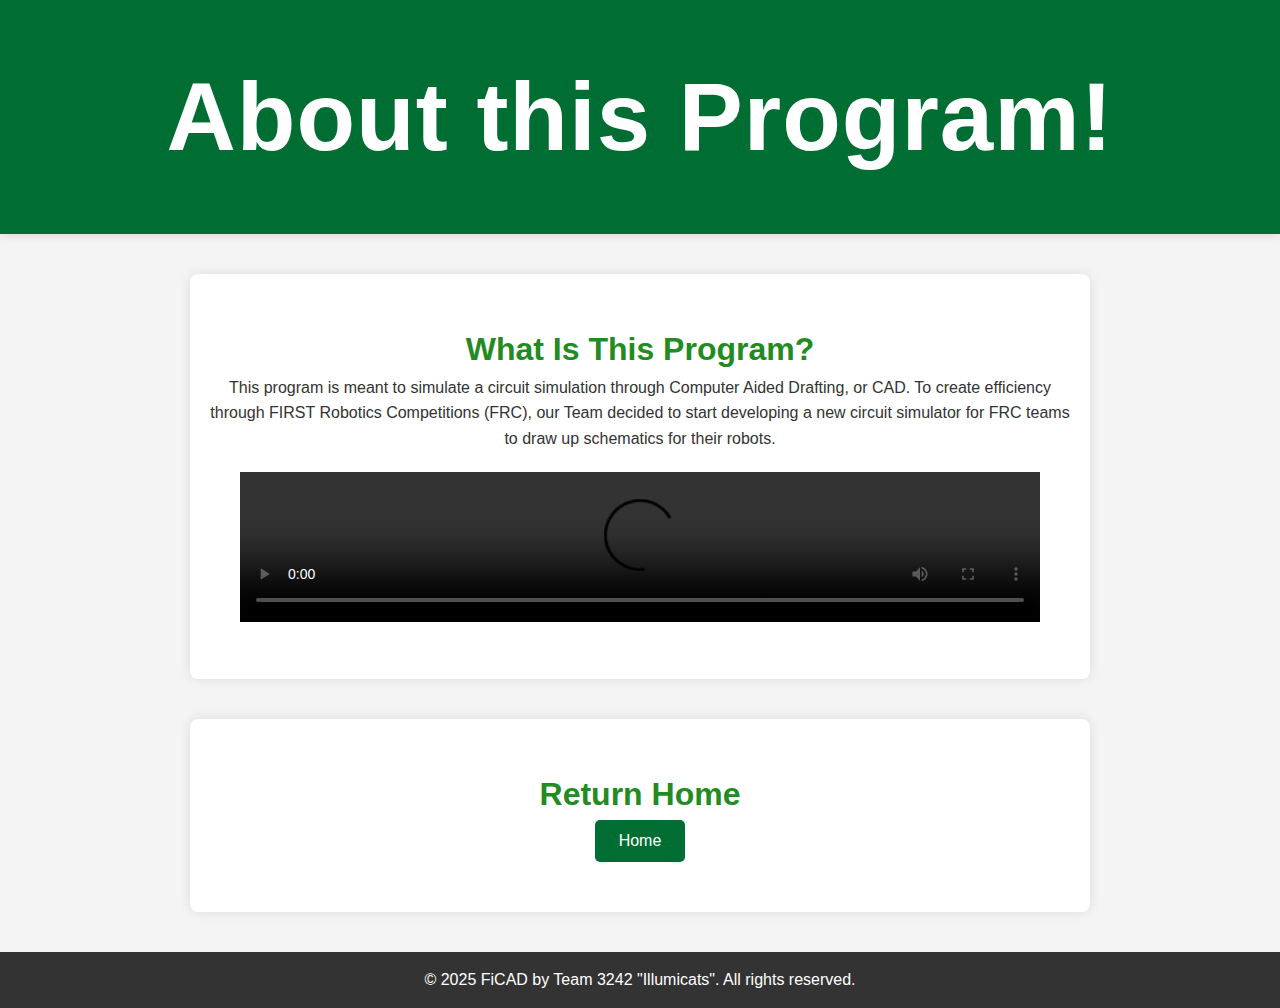
==== assets/About.html @ b97fe84d "Create About.html" ====
<!DOCTYPE html>
<html lang="en">
<head>
    <meta charset="UTF-8">
    <meta name="viewport" content="width=device-width, initial-scale=1.0">
    <title>About this Program!</title>
    <style>
        * {
            margin: 0;
            padding: 0;
            box-sizing: border-box;
            font-family: 'Segoe UI', Tahoma, Geneva, Verdana, sans-serif;
        }
        body {
            background: #f4f4f4;
            color: #333;
            font-size: 1rem;
            line-height: 1.6;
        }
        header {
            background: #006E33;
            color: white;
            text-align: center;
            padding: 40px 20px;
            font-size: 2rem;
            box-shadow: 0 2px 10px rgba(0, 0, 0, 0.1);
        }
        header h1 {
            font-size: 3em;
            font-weight: 700;
            letter-spacing: 1px;
        }
        nav {
            display: flex;
            justify-content: space-between;
            align-items: center;
            background: #228B22;
            padding: 16px;
            position: sticky;
            top: 0;
            width: 100%;
            z-index: 1000;
            box-shadow: 0 2px 5px rgba(0, 0, 0, 0.1);
        }
        nav a {
            color: white;
            margin: 10px;
            text-decoration: none;
            font-weight: bold;
            font-size: 1em;
            transition: color 0.3s ease;
        }
        nav a:hover {
            color: #FFD700;
        }
        section {
            padding: 50px 20px;
            text-align: center;
            max-width: 900px;
            margin: 40px auto;
            background: white;
            box-shadow: 0px 0px 12px rgba(0,0,0,0.1);
            border-radius: 8px;
        }
        section:hover {
            transform: translateY(-5px);
        }
        h2 {
            color: #228B22;
            font-size: 2em;
            font-weight: 700;
        }
        .cta-button {
            background: #006E33;
            color: white;
            padding: 12px 24px;
            font-size: 1em;
            border: none;
            border-radius: 5px;
            cursor: pointer;
            transition: background-color 0.3s, transform 0.3s ease;
        }
        .cta-button:hover {
            background: #FFD700;
            transform: scale(1.05);
            color: #333;
        }
        footer {
            background: #333;
            color: white;
            text-align: center;
            padding: 15px;
            position: relative;
            margin-top: 40px;
        }
        video {
            width: 100%;
            max-width: 800px;
            margin-top: 20px;
        }
    </style>
</head>
<body>
    <header>
        <h1>About this Program!</h1>
    </header>
    <section id="home">
        <h2>What Is This Program?</h2>
        <p>This program is meant to simulate a circuit simulation through Computer Aided Drafting, or CAD. To create efficiency through FIRST Robotics Competitions (FRC),
            our Team decided to start developing a new circuit simulator for FRC teams to draw up schematics for their robots. 
        </p>
        <!-- Video section -->
        <video controls>
            <source src="your-video-file.mp4" type="video/mp4">
            Your browser does not support the video tag.
        </video>
        
    </section>
    <section id="about">
        <h2>Return Home</h2>
        <button class="cta-button" onclick="window.location.href='index.html'">Home</button>
        
    </section>
    <footer>
        <p>&copy; 2025 FiCAD by Team 3242 "Illumicats". All rights reserved.</p>
    </footer>
</body>
</html>
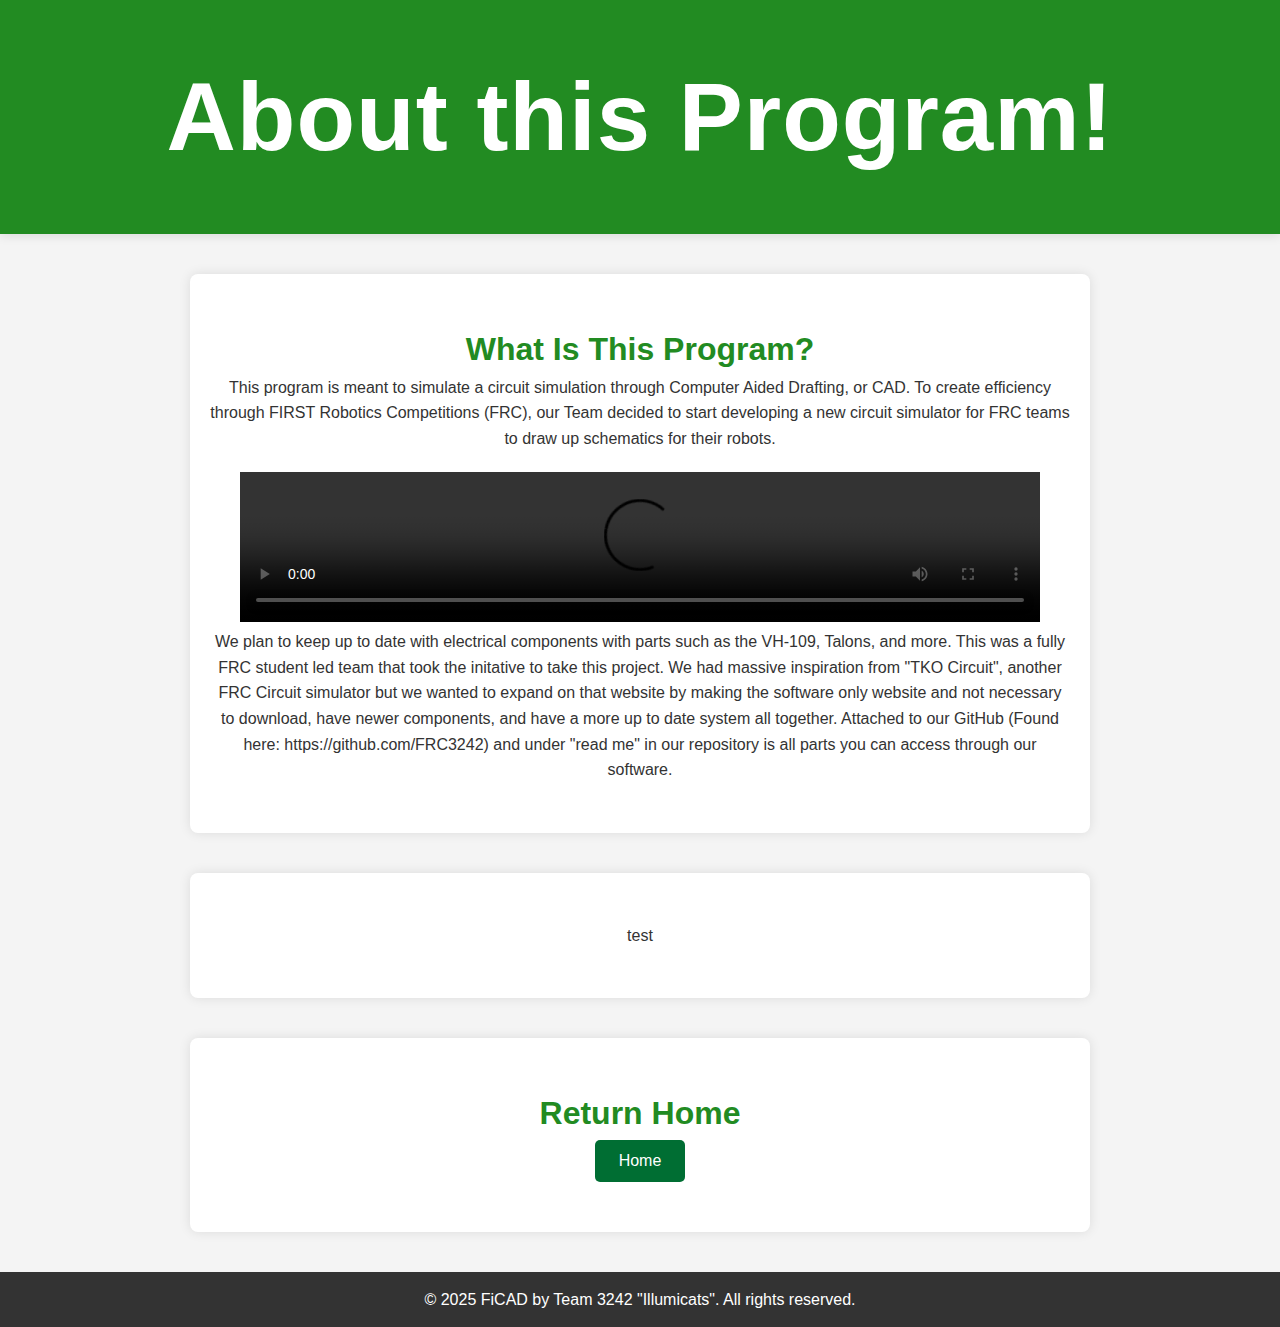
==== commit 2b6795a0: "UI change 03/25/2025" ====
--- a/assets/About.html
+++ b/assets/About.html
@@ -18,7 +18,7 @@
             line-height: 1.6;
         }
         header {
-            background: #006E33;
+            background: #228B22;
             color: white;
             text-align: center;
             padding: 40px 20px;
@@ -104,7 +104,7 @@
     <header>
         <h1>About this Program!</h1>
     </header>
-    <section id="home">
+    <section id="about">
         <h2>What Is This Program?</h2>
         <p>This program is meant to simulate a circuit simulation through Computer Aided Drafting, or CAD. To create efficiency through FIRST Robotics Competitions (FRC),
             our Team decided to start developing a new circuit simulator for FRC teams to draw up schematics for their robots. 
@@ -114,9 +114,13 @@
             <source src="your-video-file.mp4" type="video/mp4">
             Your browser does not support the video tag.
         </video>
-        
+        <p>We plan to keep up to date with electrical components with parts such as the VH-109, Talons, and more. This was a fully FRC student led team that took the initative to take this project. We had massive inspiration from "TKO Circuit", another FRC Circuit simulator but we wanted to expand on that website by making the software only website and not necessary to download, have newer components, and have a more up to date system all together. Attached to our GitHub (Found here: https://github.com/FRC3242) and under "read me" in our repository is all parts you can access through our software.    
+        </p>
     </section>
     <section id="about">
+        <p> test </p>
+    </section>
+    <section id="home">
         <h2>Return Home</h2>
         <button class="cta-button" onclick="window.location.href='index.html'">Home</button>
         
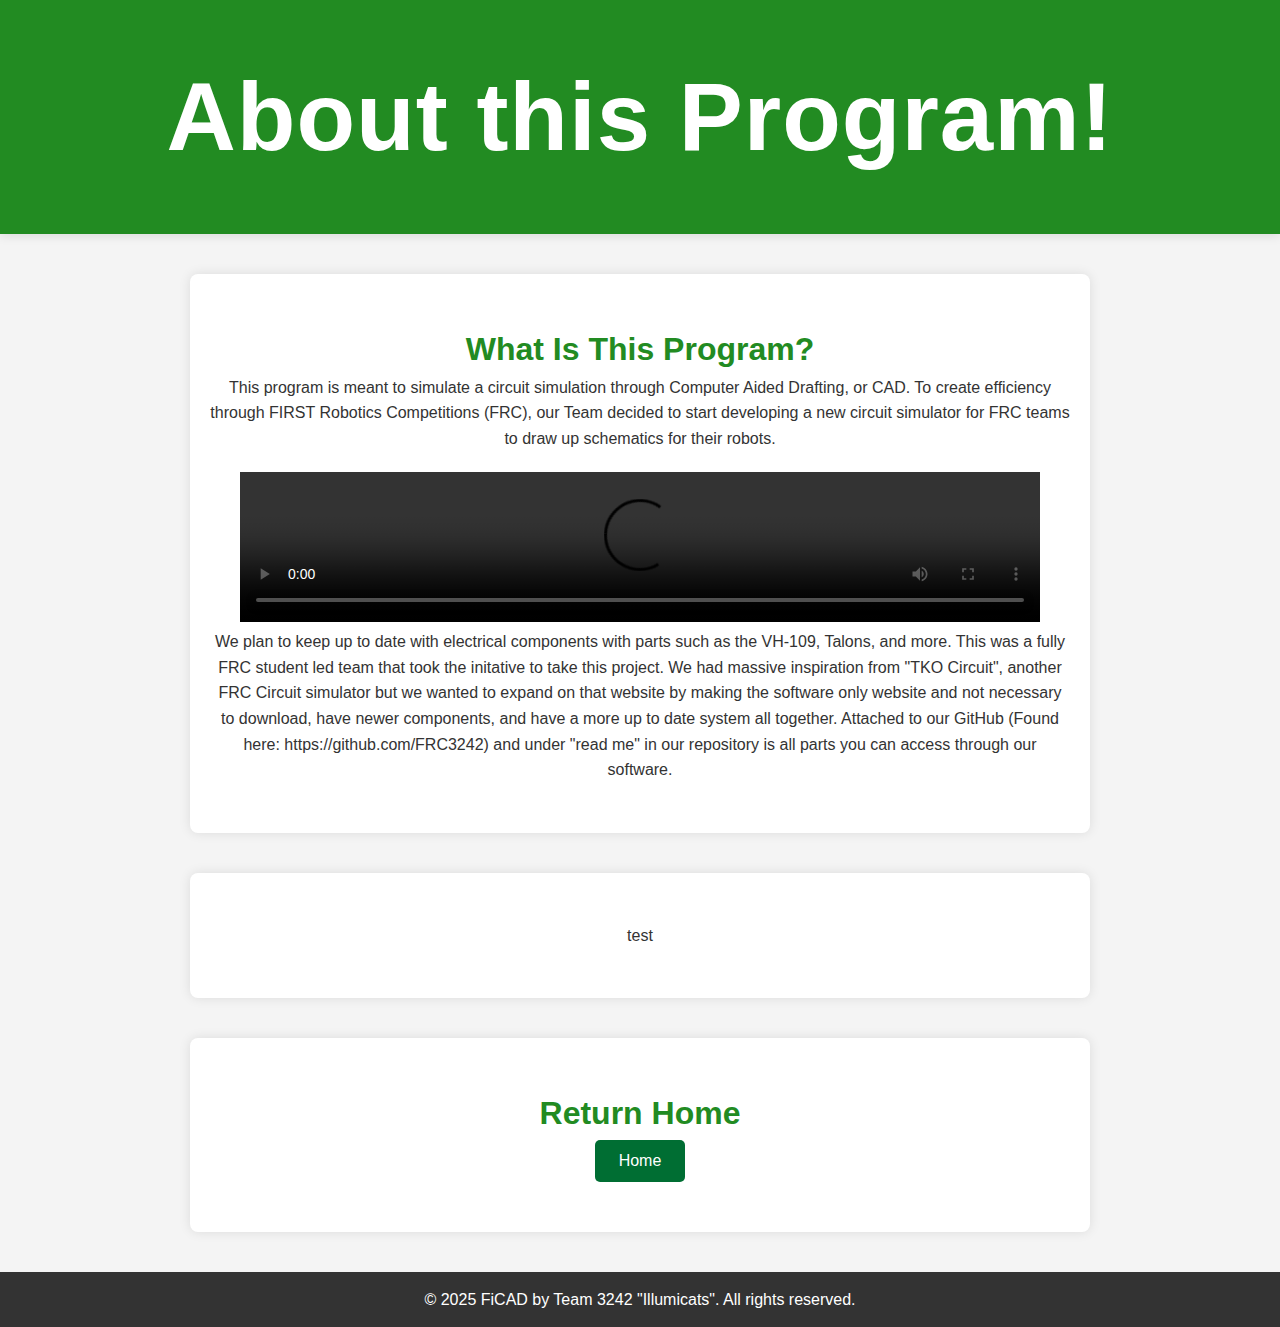
==== commit 4afe00cb: "About UI change" ====
--- a/assets/About.html
+++ b/assets/About.html
@@ -130,3 +130,5 @@
     </footer>
 </body>
 </html>
+
+<!-- GITHUB WORK FOR ONCE YOU STUPID SOFTWARE -->
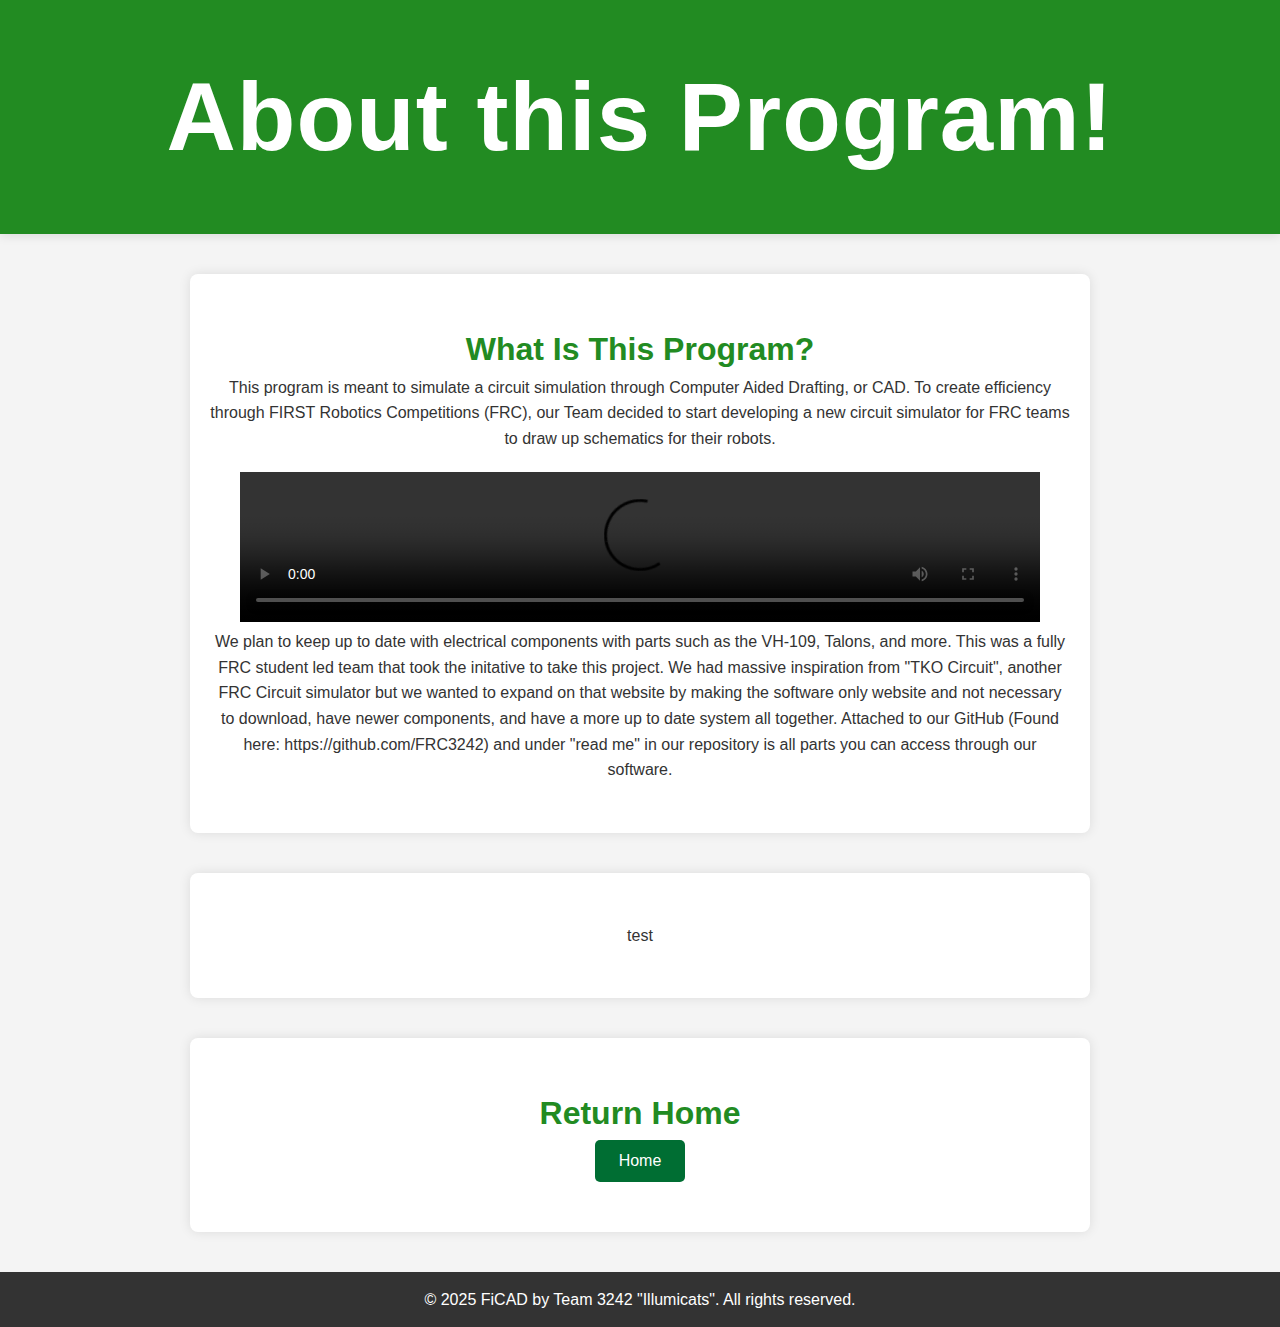
==== commit 95a78309: "indents" ====
--- a/assets/About.html
+++ b/assets/About.html
@@ -1,134 +1,134 @@
 <!DOCTYPE html>
 <html lang="en">
-<head>
-    <meta charset="UTF-8">
-    <meta name="viewport" content="width=device-width, initial-scale=1.0">
-    <title>About this Program!</title>
-    <style>
-        * {
-            margin: 0;
-            padding: 0;
-            box-sizing: border-box;
-            font-family: 'Segoe UI', Tahoma, Geneva, Verdana, sans-serif;
-        }
-        body {
-            background: #f4f4f4;
-            color: #333;
-            font-size: 1rem;
-            line-height: 1.6;
-        }
-        header {
-            background: #228B22;
-            color: white;
-            text-align: center;
-            padding: 40px 20px;
-            font-size: 2rem;
-            box-shadow: 0 2px 10px rgba(0, 0, 0, 0.1);
-        }
-        header h1 {
-            font-size: 3em;
-            font-weight: 700;
-            letter-spacing: 1px;
-        }
-        nav {
-            display: flex;
-            justify-content: space-between;
-            align-items: center;
-            background: #228B22;
-            padding: 16px;
-            position: sticky;
-            top: 0;
-            width: 100%;
-            z-index: 1000;
-            box-shadow: 0 2px 5px rgba(0, 0, 0, 0.1);
-        }
-        nav a {
-            color: white;
-            margin: 10px;
-            text-decoration: none;
-            font-weight: bold;
-            font-size: 1em;
-            transition: color 0.3s ease;
-        }
-        nav a:hover {
-            color: #FFD700;
-        }
-        section {
-            padding: 50px 20px;
-            text-align: center;
-            max-width: 900px;
-            margin: 40px auto;
-            background: white;
-            box-shadow: 0px 0px 12px rgba(0,0,0,0.1);
-            border-radius: 8px;
-        }
-        section:hover {
-            transform: translateY(-5px);
-        }
-        h2 {
-            color: #228B22;
-            font-size: 2em;
-            font-weight: 700;
-        }
-        .cta-button {
-            background: #006E33;
-            color: white;
-            padding: 12px 24px;
-            font-size: 1em;
-            border: none;
-            border-radius: 5px;
-            cursor: pointer;
-            transition: background-color 0.3s, transform 0.3s ease;
-        }
-        .cta-button:hover {
-            background: #FFD700;
-            transform: scale(1.05);
-            color: #333;
-        }
-        footer {
-            background: #333;
-            color: white;
-            text-align: center;
-            padding: 15px;
-            position: relative;
-            margin-top: 40px;
-        }
-        video {
-            width: 100%;
-            max-width: 800px;
-            margin-top: 20px;
-        }
-    </style>
-</head>
-<body>
-    <header>
-        <h1>About this Program!</h1>
-    </header>
-    <section id="about">
-        <h2>What Is This Program?</h2>
-        <p>This program is meant to simulate a circuit simulation through Computer Aided Drafting, or CAD. To create efficiency through FIRST Robotics Competitions (FRC),
-            our Team decided to start developing a new circuit simulator for FRC teams to draw up schematics for their robots. 
-        </p>
-        <!-- Video section -->
-        <video controls>
-            <source src="your-video-file.mp4" type="video/mp4">
-            Your browser does not support the video tag.
-        </video>
-        <p>We plan to keep up to date with electrical components with parts such as the VH-109, Talons, and more. This was a fully FRC student led team that took the initative to take this project. We had massive inspiration from "TKO Circuit", another FRC Circuit simulator but we wanted to expand on that website by making the software only website and not necessary to download, have newer components, and have a more up to date system all together. Attached to our GitHub (Found here: https://github.com/FRC3242) and under "read me" in our repository is all parts you can access through our software.    
-        </p>
-    </section>
-    <section id="about">
-        <p> test </p>
-    </section>
-    <section id="home">
-        <h2>Return Home</h2>
-        <button class="cta-button" onclick="window.location.href='index.html'">Home</button>
-        
-    </section>
-    <footer>
-        <p>&copy; 2025 FiCAD by Team 3242 "Illumicats". All rights reserved.</p>
-    </footer>
-</body>
+    <head>
+        <meta charset="UTF-8">
+        <meta name="viewport" content="width=device-width, initial-scale=1.0">
+        <title>About this Program!</title>
+        <style>
+            * {
+                margin: 0;
+                padding: 0;
+                box-sizing: border-box;
+                font-family: 'Segoe UI', Tahoma, Geneva, Verdana, sans-serif;
+            }
+            body {
+                background: #f4f4f4;
+                color: #333;
+                font-size: 1rem;
+                line-height: 1.6;
+            }
+            header {
+                background: #228B22;
+                color: white;
+                text-align: center;
+                padding: 40px 20px;
+                font-size: 2rem;
+                box-shadow: 0 2px 10px rgba(0, 0, 0, 0.1);
+            }
+            header h1 {
+                font-size: 3em;
+                font-weight: 700;
+                letter-spacing: 1px;
+            }
+            nav {
+                display: flex;
+                justify-content: space-between;
+                align-items: center;
+                background: #228B22;
+                padding: 16px;
+                position: sticky;
+                top: 0;
+                width: 100%;
+                z-index: 1000;
+                box-shadow: 0 2px 5px rgba(0, 0, 0, 0.1);
+            }
+            nav a {
+                color: white;
+                margin: 10px;
+                text-decoration: none;
+                font-weight: bold;
+                font-size: 1em;
+                transition: color 0.3s ease;
+            }
+            nav a:hover {
+                color: #FFD700;
+            }
+            section {
+                padding: 50px 20px;
+                text-align: center;
+                max-width: 900px;
+                margin: 40px auto;
+                background: white;
+                box-shadow: 0px 0px 12px rgba(0,0,0,0.1);
+                border-radius: 8px;
+            }
+            section:hover {
+                transform: translateY(-5px);
+            }
+            h2 {
+                color: #228B22;
+                font-size: 2em;
+                font-weight: 700;
+            }
+            .cta-button {
+                background: #006E33;
+                color: white;
+                padding: 12px 24px;
+                font-size: 1em;
+                border: none;
+                border-radius: 5px;
+                cursor: pointer;
+                transition: background-color 0.3s, transform 0.3s ease;
+            }
+            .cta-button:hover {
+                background: #FFD700;
+                transform: scale(1.05);
+                color: #333;
+            }
+            footer {
+                background: #333;
+                color: white;
+                text-align: center;
+                padding: 15px;
+                position: relative;
+                margin-top: 40px;
+            }
+            video {
+                width: 100%;
+                max-width: 800px;
+                margin-top: 20px;
+            }
+        </style>
+    </head>
+    <body>
+        <header>
+            <h1>About this Program!</h1>
+        </header>
+        <section id="about">
+            <h2>What Is This Program?</h2>
+            <p>This program is meant to simulate a circuit simulation through Computer Aided Drafting, or CAD. To create efficiency through FIRST Robotics Competitions (FRC),
+                our Team decided to start developing a new circuit simulator for FRC teams to draw up schematics for their robots. 
+            </p>
+            <!-- Video section -->
+            <video controls>
+                <source src="your-video-file.mp4" type="video/mp4">
+                Your browser does not support the video tag.
+            </video>
+            <p>We plan to keep up to date with electrical components with parts such as the VH-109, Talons, and more. This was a fully FRC student led team that took the initative to take this project. We had massive inspiration from "TKO Circuit", another FRC Circuit simulator but we wanted to expand on that website by making the software only website and not necessary to download, have newer components, and have a more up to date system all together. Attached to our GitHub (Found here: https://github.com/FRC3242) and under "read me" in our repository is all parts you can access through our software.    
+            </p>
+        </section>
+        <section id="about">
+            <p> test </p>
+        </section>
+        <section id="home">
+            <h2>Return Home</h2>
+            <button class="cta-button" onclick="window.location.href='index.html'">Home</button>
+            
+        </section>
+        <footer>
+            <p>&copy; 2025 FiCAD by Team 3242 "Illumicats". All rights reserved.</p>
+        </footer>
+    </body>
 </html>
 
 <!-- GITHUB WORK FOR ONCE YOU STUPID SOFTWARE -->
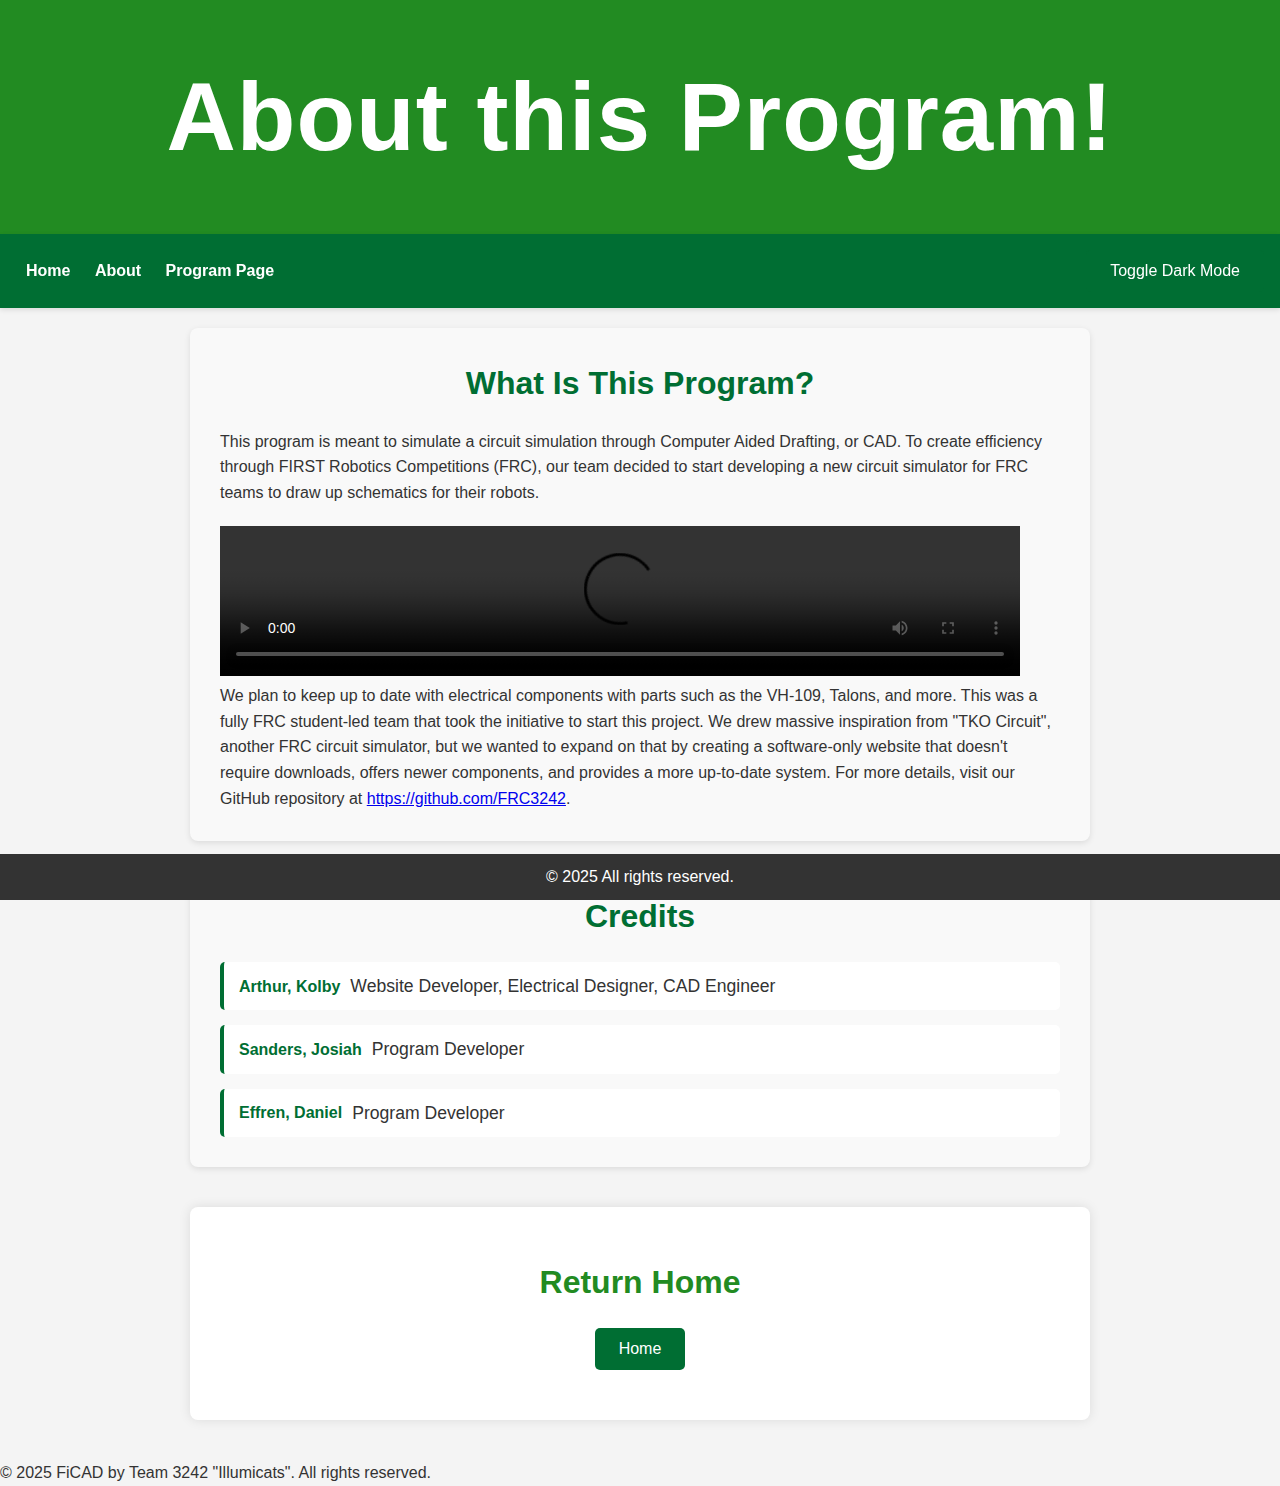
==== commit d43f702f: "Josiah Wnats uI or sum idk" ====
--- a/assets/About.html
+++ b/assets/About.html
@@ -1,134 +1,233 @@
 <!DOCTYPE html>
 <html lang="en">
-    <head>
-        <meta charset="UTF-8">
-        <meta name="viewport" content="width=device-width, initial-scale=1.0">
-        <title>About this Program!</title>
-        <style>
-            * {
-                margin: 0;
-                padding: 0;
-                box-sizing: border-box;
-                font-family: 'Segoe UI', Tahoma, Geneva, Verdana, sans-serif;
-            }
-            body {
-                background: #f4f4f4;
-                color: #333;
-                font-size: 1rem;
-                line-height: 1.6;
-            }
-            header {
-                background: #228B22;
-                color: white;
-                text-align: center;
-                padding: 40px 20px;
-                font-size: 2rem;
-                box-shadow: 0 2px 10px rgba(0, 0, 0, 0.1);
-            }
-            header h1 {
-                font-size: 3em;
-                font-weight: 700;
-                letter-spacing: 1px;
-            }
-            nav {
-                display: flex;
-                justify-content: space-between;
-                align-items: center;
-                background: #228B22;
-                padding: 16px;
-                position: sticky;
-                top: 0;
-                width: 100%;
-                z-index: 1000;
-                box-shadow: 0 2px 5px rgba(0, 0, 0, 0.1);
-            }
-            nav a {
-                color: white;
-                margin: 10px;
-                text-decoration: none;
-                font-weight: bold;
-                font-size: 1em;
-                transition: color 0.3s ease;
-            }
-            nav a:hover {
-                color: #FFD700;
-            }
-            section {
-                padding: 50px 20px;
-                text-align: center;
-                max-width: 900px;
-                margin: 40px auto;
-                background: white;
-                box-shadow: 0px 0px 12px rgba(0,0,0,0.1);
-                border-radius: 8px;
-            }
-            section:hover {
-                transform: translateY(-5px);
-            }
-            h2 {
-                color: #228B22;
-                font-size: 2em;
-                font-weight: 700;
-            }
-            .cta-button {
-                background: #006E33;
-                color: white;
-                padding: 12px 24px;
-                font-size: 1em;
-                border: none;
-                border-radius: 5px;
-                cursor: pointer;
-                transition: background-color 0.3s, transform 0.3s ease;
-            }
-            .cta-button:hover {
-                background: #FFD700;
-                transform: scale(1.05);
-                color: #333;
-            }
-            footer {
-                background: #333;
-                color: white;
-                text-align: center;
-                padding: 15px;
-                position: relative;
-                margin-top: 40px;
-            }
-            video {
-                width: 100%;
-                max-width: 800px;
-                margin-top: 20px;
-            }
-        </style>
-    </head>
-    <body>
-        <header>
-            <h1>About this Program!</h1>
-        </header>
-        <section id="about">
-            <h2>What Is This Program?</h2>
-            <p>This program is meant to simulate a circuit simulation through Computer Aided Drafting, or CAD. To create efficiency through FIRST Robotics Competitions (FRC),
-                our Team decided to start developing a new circuit simulator for FRC teams to draw up schematics for their robots. 
-            </p>
-            <!-- Video section -->
-            <video controls>
-                <source src="your-video-file.mp4" type="video/mp4">
-                Your browser does not support the video tag.
-            </video>
-            <p>We plan to keep up to date with electrical components with parts such as the VH-109, Talons, and more. This was a fully FRC student led team that took the initative to take this project. We had massive inspiration from "TKO Circuit", another FRC Circuit simulator but we wanted to expand on that website by making the software only website and not necessary to download, have newer components, and have a more up to date system all together. Attached to our GitHub (Found here: https://github.com/FRC3242) and under "read me" in our repository is all parts you can access through our software.    
-            </p>
-        </section>
-        <section id="about">
-            <p> test </p>
-        </section>
-        <section id="home">
-            <h2>Return Home</h2>
-            <button class="cta-button" onclick="window.location.href='index.html'">Home</button>
-            
-        </section>
-        <footer>
-            <p>&copy; 2025 FiCAD by Team 3242 "Illumicats". All rights reserved.</p>
-        </footer>
-    </body>
+<head>
+  <meta charset="UTF-8">
+  <meta name="viewport" content="width=device-width, initial-scale=1.0">
+  <title>About this Program!</title>
+  <style>
+    /* Global Styles & Reset */
+
+    
+    * {
+      margin: 0;
+      padding: 0;
+      box-sizing: border-box;
+      font-family: 'Segoe UI', Tahoma, Geneva, Verdana, sans-serif;
+    }
+    html {
+      scroll-behavior: smooth;
+    }
+    body {
+      background: #f4f4f4;
+      color: #333;
+      font-size: 1rem;
+      line-height: 1.6;
+      transition: background 0.3s, color 0.3s;
+    }
+    /* Dark Mode Styles */
+    .dark-mode {
+      background: #222;
+      color: #000;
+    }
+    /* Header */
+    header {
+      background: #228B22;
+      color: white;
+      text-align: center;
+      padding: 40px 20px;
+      font-size: 2rem;
+      box-shadow: 0 2px 10px rgba(0,0,0,0.1);
+    }
+    header h1 {
+      font-size: 3em;
+      font-weight: 700;
+      letter-spacing: 1px;
+    }
+    /* Navigation */
+    nav {
+      display: flex;
+      justify-content: space-between;
+      align-items: center;
+      background: #006E33;
+      padding: 16px;
+      position: sticky;
+      top: 0;
+      width: 100%;
+      z-index: 1000;
+      box-shadow: 0 2px 5px rgba(0,0,0,0.1);
+    }
+    nav a {
+      color: white;
+      margin: 10px;
+      text-decoration: none;
+      font-weight: bold;
+      font-size: 1em;
+      transition: color 0.3s ease;
+    }
+    nav a:hover {
+      color: #FFD700;
+    }
+    .cta-button {
+      background: #006E33;
+      color: white;
+      padding: 12px 24px;
+      font-size: 1em;
+      border: none;
+      border-radius: 5px;
+      cursor: pointer;
+      transition: background-color 0.3s, transform 0.3s ease;
+    }
+    .cta-button:hover {
+      background: #FFD700;
+      transform: scale(1.05);
+      color: #333;
+    }
+    /* About Content Section */
+    #about {
+      padding: 30px;
+      background: #f9f9f9;
+      max-width: 900px;
+      margin: 20px auto;
+      border-radius: 8px;
+      box-shadow: 0 2px 6px rgba(0, 0, 0, 0.1);
+    }
+    #about h2 {
+      text-align: center;
+      color: #006E33;
+      font-size: 2em;
+      margin-bottom: 20px;
+    }
+    /* Credits Section */
+    .credits {
+      display: flex;
+      flex-direction: column;
+      gap: 15px;
+    }
+    .credit {
+      display: flex;
+      align-items: center;
+      padding: 10px 15px;
+      background: #fff;
+      border-radius: 5px;
+      border-left: 4px solid #006E33;
+      transition: transform 0.3s;
+    }
+    .credit:hover {
+      transform: scale(1.02);
+    }
+    .rank {
+      font-weight: bold;
+      color: #006E33;
+      margin-right: 10px;
+    }
+    .name {
+      font-size: 1.1em;
+      color: #333;
+    }
+    /* Home Section */
+    #home {
+      padding: 50px 20px;
+      text-align: center;
+      max-width: 900px;
+      margin: 40px auto;
+      background: white;
+      box-shadow: 0px 0px 12px rgba(0,0,0,0.1);
+      border-radius: 8px;
+    }
+    #home h2 {
+      color: #228B22;
+      font-size: 2em;
+      font-weight: 700;
+      margin-bottom: 20px;
+    }
+    /* Video */
+    video {
+      width: 100%;
+      max-width: 800px;
+      margin-top: 20px;
+    }
+    .footer {
+    background-color: #333;
+    color: white;
+    text-align: center;
+    padding: 10px;
+    position: fixed;
+    bottom: 0;
+    width: 100%;
+}
+  </style>
+</head>
+<body>
+  <header>
+    <h1>About this Program!</h1>
+  </header>
+  <nav>
+    <div class="menu">
+      <a href="index.html">Home</a>
+      <a href="about.html">About</a>
+      <a href="ProgramPage.html">Program Page</a>
+    </div>
+    <button class="cta-button" onclick="toggleDarkMode()">Toggle Dark Mode</button>
+  </nav>
+  <section id="about">
+    <h2>What Is This Program?</h2>
+    <p>
+      This program is meant to simulate a circuit simulation through Computer Aided Drafting, or CAD.
+      To create efficiency through FIRST Robotics Competitions (FRC), our team decided to start developing a new circuit simulator for FRC teams to draw up schematics for their robots.
+    </p>
+    <!-- Video section -->
+    <video controls>
+      <source src="your-video-file.mp4" type="video/mp4">
+      Your browser does not support the video tag.
+    </video>
+    <p>
+      We plan to keep up to date with electrical components with parts such as the VH-109, Talons, and more. This was a fully FRC student-led team that took the initiative to start this project. We drew massive inspiration from "TKO Circuit", another FRC circuit simulator, but we wanted to expand on that by creating a software-only website that doesn't require downloads, offers newer components, and provides a more up-to-date system. For more details, visit our GitHub repository at <a href="https://github.com/FRC3242" target="_blank">https://github.com/FRC3242</a>.
+    </p>
+  </section>
+  <section id="about">
+    <h2>Credits</h2>
+    <div class="credits">
+      <div class="credit">
+        <span class="rank">Arthur, Kolby</span>
+        <span class="name">Website Developer, Electrical Designer, CAD Engineer</span>
+      </div>
+      <div class="credit">
+        <span class="rank">Sanders, Josiah</span>
+        <span class="name">Program Developer</span>
+      </div>
+      <div class="credit">
+        <span class="rank">Effren, Daniel</span>
+        <span class="name">Program Developer</span>
+      </div>
+    </div>
+  </section>
+  <section id="home">
+    <h2>Return Home</h2>
+    <button class="cta-button" onclick="window.location.href='index.html'">Home</button>
+  </section>
+  <footer>
+    <p>&copy; 2025 FiCAD by Team 3242 "Illumicats". All rights reserved.</p>
+  </footer>
+  <script>
+    function toggleDarkMode() {
+      document.body.classList.toggle('dark-mode');
+      if (document.body.classList.contains('dark-mode')) {
+        localStorage.setItem('darkMode', 'enabled');
+      } else {
+        localStorage.setItem('darkMode', 'disabled');
+      }
+    }
+    function loadDarkModePreference() {
+      const darkMode = localStorage.getItem('darkMode');
+      if (darkMode === 'enabled') {
+        document.body.classList.add('dark-mode');
+      }
+    }
+    window.onload = loadDarkModePreference;
+  </script>
+<footer class="footer">
+  <p>&copy; 2025 All rights reserved.</p>
+</footer>
+  
+</body>
 </html>
-
-<!-- GITHUB WORK FOR ONCE YOU STUPID SOFTWARE -->
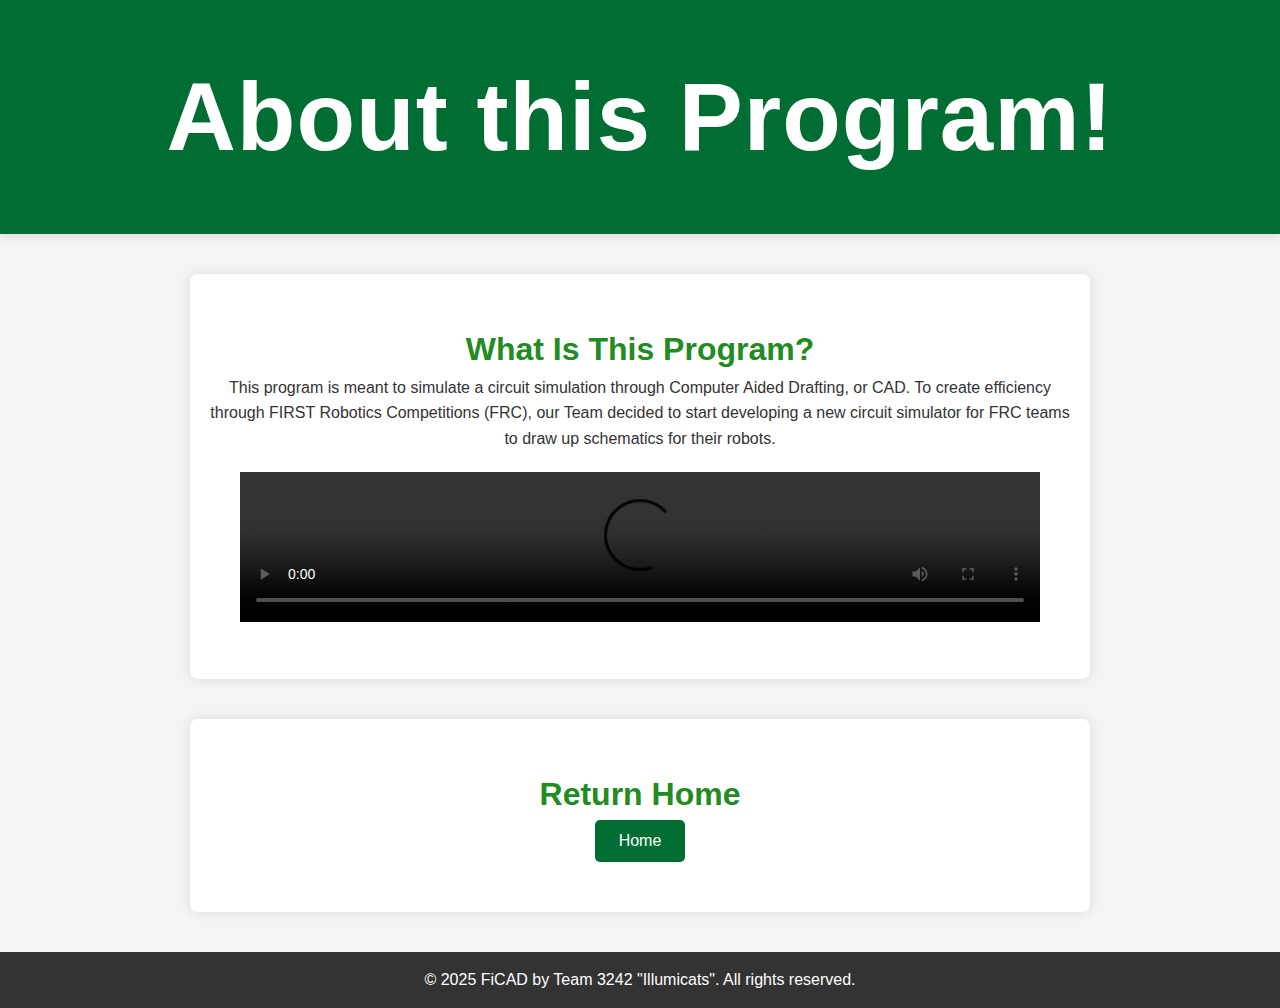
==== commit a5dab017: "Josiah wants" ====
--- a/assets/About.html
+++ b/assets/About.html
@@ -1,233 +1,128 @@
 <!DOCTYPE html>
 <html lang="en">
 <head>
-  <meta charset="UTF-8">
-  <meta name="viewport" content="width=device-width, initial-scale=1.0">
-  <title>About this Program!</title>
-  <style>
-    /* Global Styles & Reset */
-
-    
-    * {
-      margin: 0;
-      padding: 0;
-      box-sizing: border-box;
-      font-family: 'Segoe UI', Tahoma, Geneva, Verdana, sans-serif;
-    }
-    html {
-      scroll-behavior: smooth;
-    }
-    body {
-      background: #f4f4f4;
-      color: #333;
-      font-size: 1rem;
-      line-height: 1.6;
-      transition: background 0.3s, color 0.3s;
-    }
-    /* Dark Mode Styles */
-    .dark-mode {
-      background: #222;
-      color: #000;
-    }
-    /* Header */
-    header {
-      background: #228B22;
-      color: white;
-      text-align: center;
-      padding: 40px 20px;
-      font-size: 2rem;
-      box-shadow: 0 2px 10px rgba(0,0,0,0.1);
-    }
-    header h1 {
-      font-size: 3em;
-      font-weight: 700;
-      letter-spacing: 1px;
-    }
-    /* Navigation */
-    nav {
-      display: flex;
-      justify-content: space-between;
-      align-items: center;
-      background: #006E33;
-      padding: 16px;
-      position: sticky;
-      top: 0;
-      width: 100%;
-      z-index: 1000;
-      box-shadow: 0 2px 5px rgba(0,0,0,0.1);
-    }
-    nav a {
-      color: white;
-      margin: 10px;
-      text-decoration: none;
-      font-weight: bold;
-      font-size: 1em;
-      transition: color 0.3s ease;
-    }
-    nav a:hover {
-      color: #FFD700;
-    }
-    .cta-button {
-      background: #006E33;
-      color: white;
-      padding: 12px 24px;
-      font-size: 1em;
-      border: none;
-      border-radius: 5px;
-      cursor: pointer;
-      transition: background-color 0.3s, transform 0.3s ease;
-    }
-    .cta-button:hover {
-      background: #FFD700;
-      transform: scale(1.05);
-      color: #333;
-    }
-    /* About Content Section */
-    #about {
-      padding: 30px;
-      background: #f9f9f9;
-      max-width: 900px;
-      margin: 20px auto;
-      border-radius: 8px;
-      box-shadow: 0 2px 6px rgba(0, 0, 0, 0.1);
-    }
-    #about h2 {
-      text-align: center;
-      color: #006E33;
-      font-size: 2em;
-      margin-bottom: 20px;
-    }
-    /* Credits Section */
-    .credits {
-      display: flex;
-      flex-direction: column;
-      gap: 15px;
-    }
-    .credit {
-      display: flex;
-      align-items: center;
-      padding: 10px 15px;
-      background: #fff;
-      border-radius: 5px;
-      border-left: 4px solid #006E33;
-      transition: transform 0.3s;
-    }
-    .credit:hover {
-      transform: scale(1.02);
-    }
-    .rank {
-      font-weight: bold;
-      color: #006E33;
-      margin-right: 10px;
-    }
-    .name {
-      font-size: 1.1em;
-      color: #333;
-    }
-    /* Home Section */
-    #home {
-      padding: 50px 20px;
-      text-align: center;
-      max-width: 900px;
-      margin: 40px auto;
-      background: white;
-      box-shadow: 0px 0px 12px rgba(0,0,0,0.1);
-      border-radius: 8px;
-    }
-    #home h2 {
-      color: #228B22;
-      font-size: 2em;
-      font-weight: 700;
-      margin-bottom: 20px;
-    }
-    /* Video */
-    video {
-      width: 100%;
-      max-width: 800px;
-      margin-top: 20px;
-    }
-    .footer {
-    background-color: #333;
-    color: white;
-    text-align: center;
-    padding: 10px;
-    position: fixed;
-    bottom: 0;
-    width: 100%;
-}
-  </style>
+    <meta charset="UTF-8">
+    <meta name="viewport" content="width=device-width, initial-scale=1.0">
+    <title>About this Program!</title>
+    <style>
+        * {
+            margin: 0;
+            padding: 0;
+            box-sizing: border-box;
+            font-family: 'Segoe UI', Tahoma, Geneva, Verdana, sans-serif;
+        }
+        body {
+            background: #f4f4f4;
+            color: #333;
+            font-size: 1rem;
+            line-height: 1.6;
+        }
+        header {
+            background: #006E33;
+            color: white;
+            text-align: center;
+            padding: 40px 20px;
+            font-size: 2rem;
+            box-shadow: 0 2px 10px rgba(0, 0, 0, 0.1);
+        }
+        header h1 {
+            font-size: 3em;
+            font-weight: 700;
+            letter-spacing: 1px;
+        }
+        nav {
+            display: flex;
+            justify-content: space-between;
+            align-items: center;
+            background: #228B22;
+            padding: 16px;
+            position: sticky;
+            top: 0;
+            width: 100%;
+            z-index: 1000;
+            box-shadow: 0 2px 5px rgba(0, 0, 0, 0.1);
+        }
+        nav a {
+            color: white;
+            margin: 10px;
+            text-decoration: none;
+            font-weight: bold;
+            font-size: 1em;
+            transition: color 0.3s ease;
+        }
+        nav a:hover {
+            color: #FFD700;
+        }
+        section {
+            padding: 50px 20px;
+            text-align: center;
+            max-width: 900px;
+            margin: 40px auto;
+            background: white;
+            box-shadow: 0px 0px 12px rgba(0,0,0,0.1);
+            border-radius: 8px;
+        }
+        section:hover {
+            transform: translateY(-5px);
+        }
+        h2 {
+            color: #228B22;
+            font-size: 2em;
+            font-weight: 700;
+        }
+        .cta-button {
+            background: #006E33;
+            color: white;
+            padding: 12px 24px;
+            font-size: 1em;
+            border: none;
+            border-radius: 5px;
+            cursor: pointer;
+            transition: background-color 0.3s, transform 0.3s ease;
+        }
+        .cta-button:hover {
+            background: #FFD700;
+            transform: scale(1.05);
+            color: #333;
+        }
+        footer {
+            background: #333;
+            color: white;
+            text-align: center;
+            padding: 15px;
+            position: relative;
+            margin-top: 40px;
+        }
+        video {
+            width: 100%;
+            max-width: 800px;
+            margin-top: 20px;
+        }
+    </style>
 </head>
 <body>
-  <header>
-    <h1>About this Program!</h1>
-  </header>
-  <nav>
-    <div class="menu">
-      <a href="index.html">Home</a>
-      <a href="about.html">About</a>
-      <a href="ProgramPage.html">Program Page</a>
-    </div>
-    <button class="cta-button" onclick="toggleDarkMode()">Toggle Dark Mode</button>
-  </nav>
-  <section id="about">
-    <h2>What Is This Program?</h2>
-    <p>
-      This program is meant to simulate a circuit simulation through Computer Aided Drafting, or CAD.
-      To create efficiency through FIRST Robotics Competitions (FRC), our team decided to start developing a new circuit simulator for FRC teams to draw up schematics for their robots.
-    </p>
-    <!-- Video section -->
-    <video controls>
-      <source src="your-video-file.mp4" type="video/mp4">
-      Your browser does not support the video tag.
-    </video>
-    <p>
-      We plan to keep up to date with electrical components with parts such as the VH-109, Talons, and more. This was a fully FRC student-led team that took the initiative to start this project. We drew massive inspiration from "TKO Circuit", another FRC circuit simulator, but we wanted to expand on that by creating a software-only website that doesn't require downloads, offers newer components, and provides a more up-to-date system. For more details, visit our GitHub repository at <a href="https://github.com/FRC3242" target="_blank">https://github.com/FRC3242</a>.
-    </p>
-  </section>
-  <section id="about">
-    <h2>Credits</h2>
-    <div class="credits">
-      <div class="credit">
-        <span class="rank">Arthur, Kolby</span>
-        <span class="name">Website Developer, Electrical Designer, CAD Engineer</span>
-      </div>
-      <div class="credit">
-        <span class="rank">Sanders, Josiah</span>
-        <span class="name">Program Developer</span>
-      </div>
-      <div class="credit">
-        <span class="rank">Effren, Daniel</span>
-        <span class="name">Program Developer</span>
-      </div>
-    </div>
-  </section>
-  <section id="home">
-    <h2>Return Home</h2>
-    <button class="cta-button" onclick="window.location.href='index.html'">Home</button>
-  </section>
-  <footer>
-    <p>&copy; 2025 FiCAD by Team 3242 "Illumicats". All rights reserved.</p>
-  </footer>
-  <script>
-    function toggleDarkMode() {
-      document.body.classList.toggle('dark-mode');
-      if (document.body.classList.contains('dark-mode')) {
-        localStorage.setItem('darkMode', 'enabled');
-      } else {
-        localStorage.setItem('darkMode', 'disabled');
-      }
-    }
-    function loadDarkModePreference() {
-      const darkMode = localStorage.getItem('darkMode');
-      if (darkMode === 'enabled') {
-        document.body.classList.add('dark-mode');
-      }
-    }
-    window.onload = loadDarkModePreference;
-  </script>
-<footer class="footer">
-  <p>&copy; 2025 All rights reserved.</p>
-</footer>
-  
+    <header>
+        <h1>About this Program!</h1>
+    </header>
+    <section id="home">
+        <h2>What Is This Program?</h2>
+        <p>This program is meant to simulate a circuit simulation through Computer Aided Drafting, or CAD. To create efficiency through FIRST Robotics Competitions (FRC),
+            our Team decided to start developing a new circuit simulator for FRC teams to draw up schematics for their robots. 
+        </p>
+        <!-- Video section -->
+        <video controls>
+            <source src="your-video-file.mp4" type="video/mp4">
+            Your browser does not support the video tag.
+        </video>
+        
+    </section>
+    <section id="about">
+        <h2>Return Home</h2>
+        <button class="cta-button" onclick="window.location.href='index.html'">Home</button>
+        
+    </section>
+    <footer>
+        <p>&copy; 2025 FiCAD by Team 3242 "Illumicats". All rights reserved.</p>
+    </footer>
 </body>
 </html>
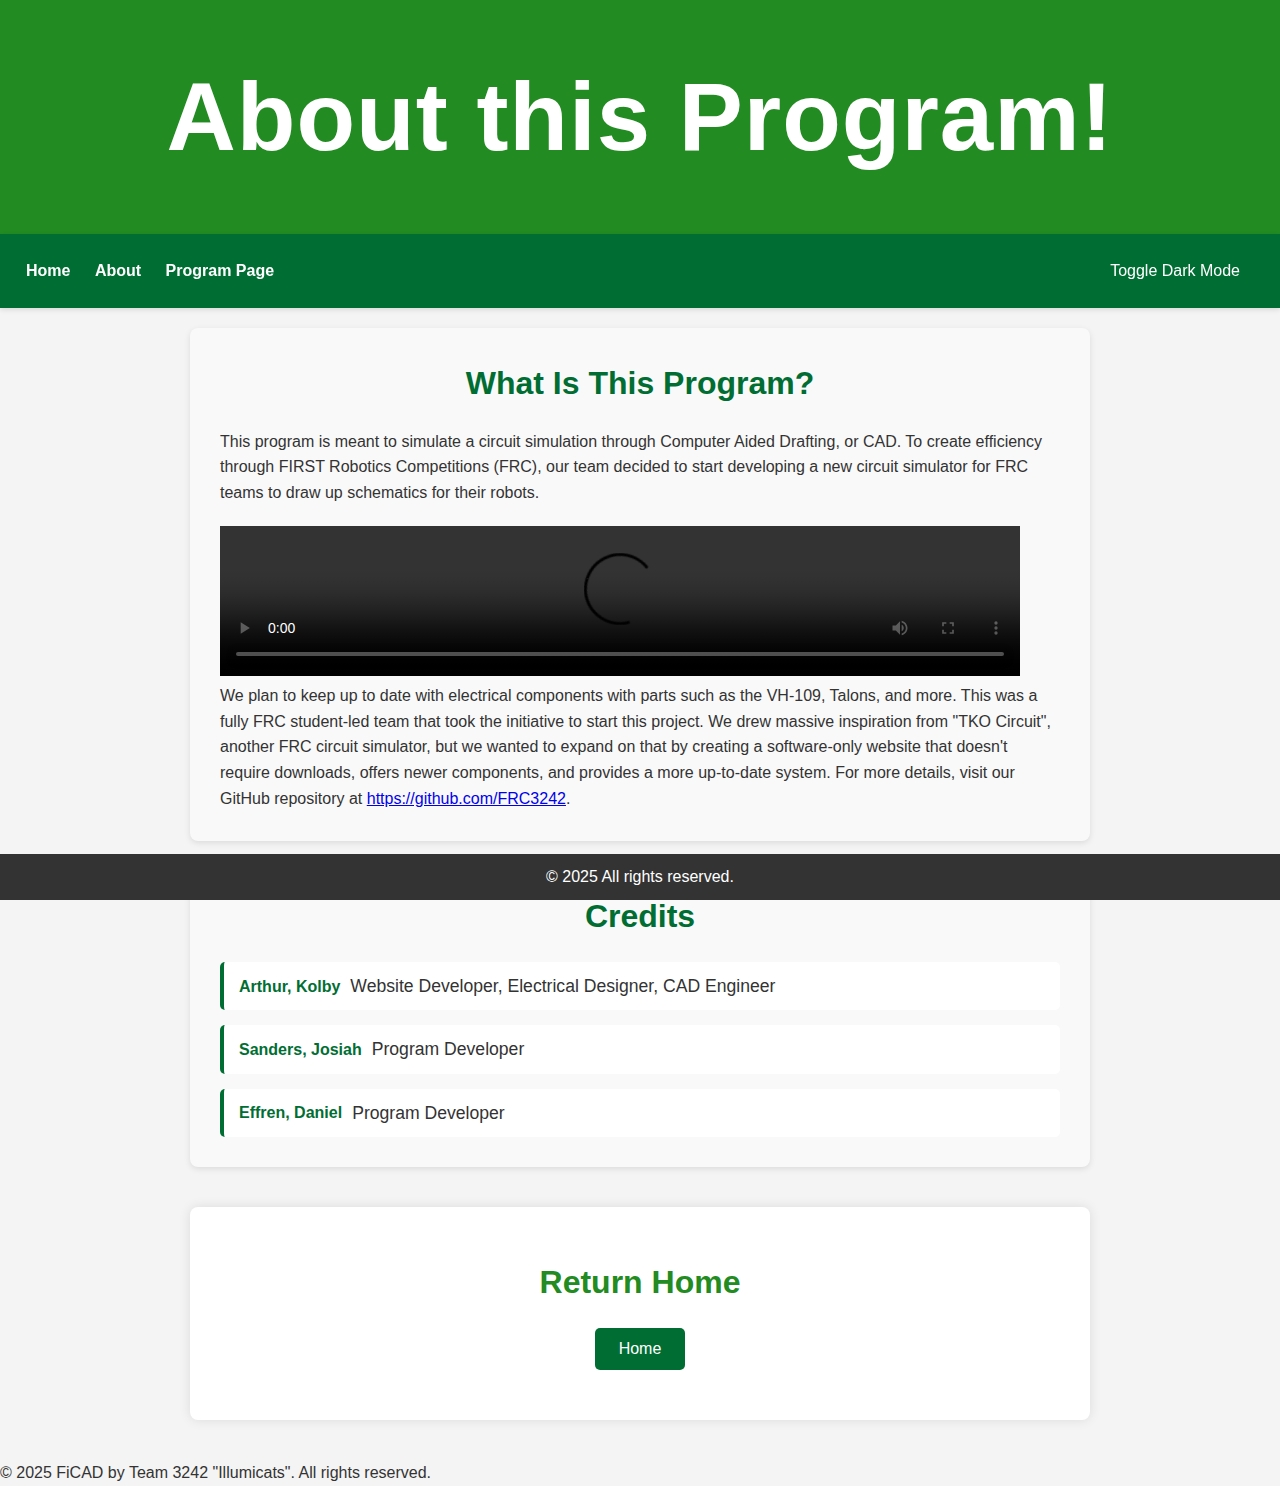
==== commit 1459d88a: "test" ====
--- a/assets/About.html
+++ b/assets/About.html
@@ -1,128 +1,233 @@
 <!DOCTYPE html>
 <html lang="en">
 <head>
-    <meta charset="UTF-8">
-    <meta name="viewport" content="width=device-width, initial-scale=1.0">
-    <title>About this Program!</title>
-    <style>
-        * {
-            margin: 0;
-            padding: 0;
-            box-sizing: border-box;
-            font-family: 'Segoe UI', Tahoma, Geneva, Verdana, sans-serif;
-        }
-        body {
-            background: #f4f4f4;
-            color: #333;
-            font-size: 1rem;
-            line-height: 1.6;
-        }
-        header {
-            background: #006E33;
-            color: white;
-            text-align: center;
-            padding: 40px 20px;
-            font-size: 2rem;
-            box-shadow: 0 2px 10px rgba(0, 0, 0, 0.1);
-        }
-        header h1 {
-            font-size: 3em;
-            font-weight: 700;
-            letter-spacing: 1px;
-        }
-        nav {
-            display: flex;
-            justify-content: space-between;
-            align-items: center;
-            background: #228B22;
-            padding: 16px;
-            position: sticky;
-            top: 0;
-            width: 100%;
-            z-index: 1000;
-            box-shadow: 0 2px 5px rgba(0, 0, 0, 0.1);
-        }
-        nav a {
-            color: white;
-            margin: 10px;
-            text-decoration: none;
-            font-weight: bold;
-            font-size: 1em;
-            transition: color 0.3s ease;
-        }
-        nav a:hover {
-            color: #FFD700;
-        }
-        section {
-            padding: 50px 20px;
-            text-align: center;
-            max-width: 900px;
-            margin: 40px auto;
-            background: white;
-            box-shadow: 0px 0px 12px rgba(0,0,0,0.1);
-            border-radius: 8px;
-        }
-        section:hover {
-            transform: translateY(-5px);
-        }
-        h2 {
-            color: #228B22;
-            font-size: 2em;
-            font-weight: 700;
-        }
-        .cta-button {
-            background: #006E33;
-            color: white;
-            padding: 12px 24px;
-            font-size: 1em;
-            border: none;
-            border-radius: 5px;
-            cursor: pointer;
-            transition: background-color 0.3s, transform 0.3s ease;
-        }
-        .cta-button:hover {
-            background: #FFD700;
-            transform: scale(1.05);
-            color: #333;
-        }
-        footer {
-            background: #333;
-            color: white;
-            text-align: center;
-            padding: 15px;
-            position: relative;
-            margin-top: 40px;
-        }
-        video {
-            width: 100%;
-            max-width: 800px;
-            margin-top: 20px;
-        }
-    </style>
+  <meta charset="UTF-8">
+  <meta name="viewport" content="width=device-width, initial-scale=1.0">
+  <title>About this Program!</title>
+  <style>
+    /* Global Styles & Reset */
+
+    
+    * {
+      margin: 0;
+      padding: 0;
+      box-sizing: border-box;
+      font-family: 'Segoe UI', Tahoma, Geneva, Verdana, sans-serif;
+    }
+    html {
+      scroll-behavior: smooth;
+    }
+    body {
+      background: #f4f4f4;
+      color: #333;
+      font-size: 1rem;
+      line-height: 1.6;
+      transition: background 0.3s, color 0.3s;
+    }
+    /* Dark Mode Styles */
+    .dark-mode {
+      background: #222;
+      color: #000;
+    }
+    /* Header */
+    header {
+      background: #228B22;
+      color: white;
+      text-align: center;
+      padding: 40px 20px;
+      font-size: 2rem;
+      box-shadow: 0 2px 10px rgba(0,0,0,0.1);
+    }
+    header h1 {
+      font-size: 3em;
+      font-weight: 700;
+      letter-spacing: 1px;
+    }
+    /* Navigation */
+    nav {
+      display: flex;
+      justify-content: space-between;
+      align-items: center;
+      background: #006E33;
+      padding: 16px;
+      position: sticky;
+      top: 0;
+      width: 100%;
+      z-index: 1000;
+      box-shadow: 0 2px 5px rgba(0,0,0,0.1);
+    }
+    nav a {
+      color: white;
+      margin: 10px;
+      text-decoration: none;
+      font-weight: bold;
+      font-size: 1em;
+      transition: color 0.3s ease;
+    }
+    nav a:hover {
+      color: #FFD700;
+    }
+    .cta-button {
+      background: #006E33;
+      color: white;
+      padding: 12px 24px;
+      font-size: 1em;
+      border: none;
+      border-radius: 5px;
+      cursor: pointer;
+      transition: background-color 0.3s, transform 0.3s ease;
+    }
+    .cta-button:hover {
+      background: #FFD700;
+      transform: scale(1.05);
+      color: #333;
+    }
+    /* About Content Section */
+    #about {
+      padding: 30px;
+      background: #f9f9f9;
+      max-width: 900px;
+      margin: 20px auto;
+      border-radius: 8px;
+      box-shadow: 0 2px 6px rgba(0, 0, 0, 0.1);
+    }
+    #about h2 {
+      text-align: center;
+      color: #006E33;
+      font-size: 2em;
+      margin-bottom: 20px;
+    }
+    /* Credits Section */
+    .credits {
+      display: flex;
+      flex-direction: column;
+      gap: 15px;
+    }
+    .credit {
+      display: flex;
+      align-items: center;
+      padding: 10px 15px;
+      background: #fff;
+      border-radius: 5px;
+      border-left: 4px solid #006E33;
+      transition: transform 0.3s;
+    }
+    .credit:hover {
+      transform: scale(1.02);
+    }
+    .rank {
+      font-weight: bold;
+      color: #006E33;
+      margin-right: 10px;
+    }
+    .name {
+      font-size: 1.1em;
+      color: #333;
+    }
+    /* Home Section */
+    #home {
+      padding: 50px 20px;
+      text-align: center;
+      max-width: 900px;
+      margin: 40px auto;
+      background: white;
+      box-shadow: 0px 0px 12px rgba(0,0,0,0.1);
+      border-radius: 8px;
+    }
+    #home h2 {
+      color: #228B22;
+      font-size: 2em;
+      font-weight: 700;
+      margin-bottom: 20px;
+    }
+    /* Video */
+    video {
+      width: 100%;
+      max-width: 800px;
+      margin-top: 20px;
+    }
+    .footer {
+    background-color: #333;
+    color: white;
+    text-align: center;
+    padding: 10px;
+    position: fixed;
+    bottom: 0;
+    width: 100%;
+}
+  </style>
 </head>
 <body>
-    <header>
-        <h1>About this Program!</h1>
-    </header>
-    <section id="home">
-        <h2>What Is This Program?</h2>
-        <p>This program is meant to simulate a circuit simulation through Computer Aided Drafting, or CAD. To create efficiency through FIRST Robotics Competitions (FRC),
-            our Team decided to start developing a new circuit simulator for FRC teams to draw up schematics for their robots. 
-        </p>
-        <!-- Video section -->
-        <video controls>
-            <source src="your-video-file.mp4" type="video/mp4">
-            Your browser does not support the video tag.
-        </video>
-        
-    </section>
-    <section id="about">
-        <h2>Return Home</h2>
-        <button class="cta-button" onclick="window.location.href='index.html'">Home</button>
-        
-    </section>
-    <footer>
-        <p>&copy; 2025 FiCAD by Team 3242 "Illumicats". All rights reserved.</p>
-    </footer>
+  <header>
+    <h1>About this Program!</h1>
+  </header>
+  <nav>
+    <div class="menu">
+      <a href="index.html">Home</a>
+      <a href="about.html">About</a>
+      <a href="ProgramPage.html">Program Page</a>
+    </div>
+    <button class="cta-button" onclick="toggleDarkMode()">Toggle Dark Mode</button>
+  </nav>
+  <section id="about">
+    <h2>What Is This Program?</h2>
+    <p>
+      This program is meant to simulate a circuit simulation through Computer Aided Drafting, or CAD.
+      To create efficiency through FIRST Robotics Competitions (FRC), our team decided to start developing a new circuit simulator for FRC teams to draw up schematics for their robots.
+    </p>
+    <!-- Video section -->
+    <video controls>
+      <source src="your-video-file.mp4" type="video/mp4">
+      Your browser does not support the video tag.
+    </video>
+    <p>
+      We plan to keep up to date with electrical components with parts such as the VH-109, Talons, and more. This was a fully FRC student-led team that took the initiative to start this project. We drew massive inspiration from "TKO Circuit", another FRC circuit simulator, but we wanted to expand on that by creating a software-only website that doesn't require downloads, offers newer components, and provides a more up-to-date system. For more details, visit our GitHub repository at <a href="https://github.com/FRC3242" target="_blank">https://github.com/FRC3242</a>.
+    </p>
+  </section>
+  <section id="about">
+    <h2>Credits</h2>
+    <div class="credits">
+      <div class="credit">
+        <span class="rank">Arthur, Kolby</span>
+        <span class="name">Website Developer, Electrical Designer, CAD Engineer</span>
+      </div>
+      <div class="credit">
+        <span class="rank">Sanders, Josiah</span>
+        <span class="name">Program Developer</span>
+      </div>
+      <div class="credit">
+        <span class="rank">Effren, Daniel</span>
+        <span class="name">Program Developer</span>
+      </div>
+    </div>
+  </section>
+  <section id="home">
+    <h2>Return Home</h2>
+    <button class="cta-button" onclick="window.location.href='index.html'">Home</button>
+  </section>
+  <footer>
+    <p>&copy; 2025 FiCAD by Team 3242 "Illumicats". All rights reserved.</p>
+  </footer>
+  <script>
+    function toggleDarkMode() {
+      document.body.classList.toggle('dark-mode');
+      if (document.body.classList.contains('dark-mode')) {
+        localStorage.setItem('darkMode', 'enabled');
+      } else {
+        localStorage.setItem('darkMode', 'disabled');
+      }
+    }
+    function loadDarkModePreference() {
+      const darkMode = localStorage.getItem('darkMode');
+      if (darkMode === 'enabled') {
+        document.body.classList.add('dark-mode');
+      }
+    }
+    window.onload = loadDarkModePreference;
+  </script>
+<footer class="footer">
+  <p>&copy; 2025 All rights reserved.</p>
+</footer>
+  
 </body>
 </html>
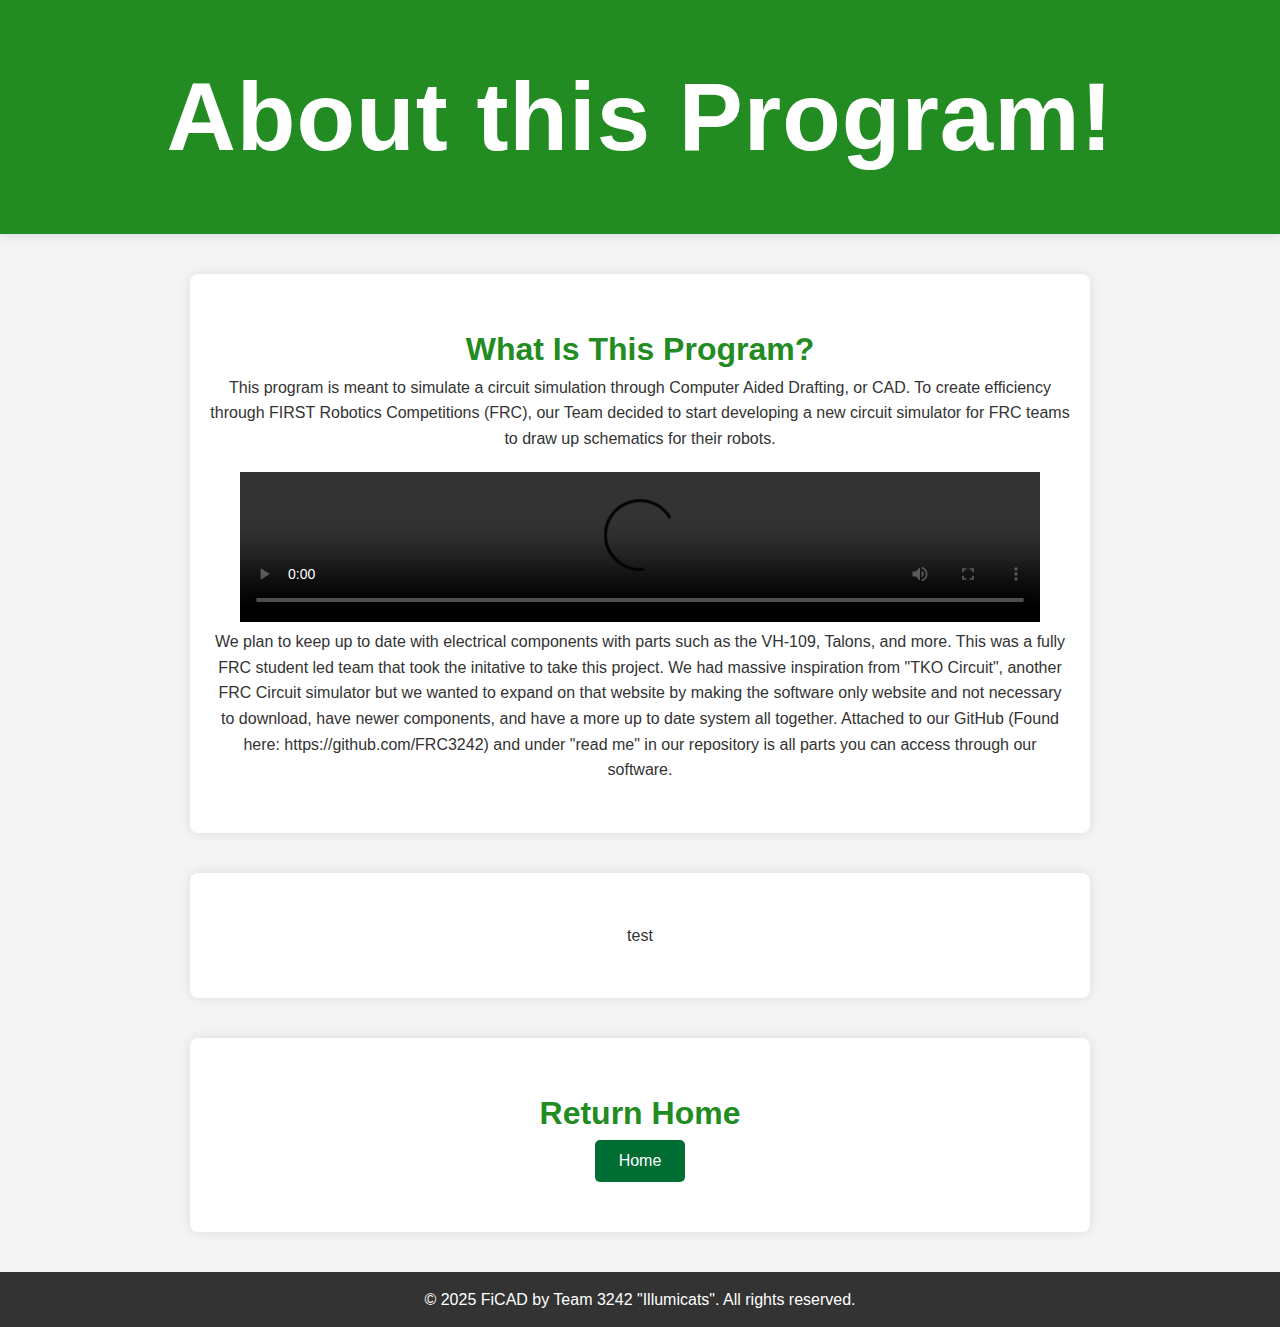
==== commit 8d1fc785: "Merge branch 'integrate-java-and-website' into main" ====
--- a/assets/About.html
+++ b/assets/About.html
@@ -1,233 +1,132 @@
 <!DOCTYPE html>
 <html lang="en">
 <head>
-  <meta charset="UTF-8">
-  <meta name="viewport" content="width=device-width, initial-scale=1.0">
-  <title>About this Program!</title>
-  <style>
-    /* Global Styles & Reset */
-
-    
-    * {
-      margin: 0;
-      padding: 0;
-      box-sizing: border-box;
-      font-family: 'Segoe UI', Tahoma, Geneva, Verdana, sans-serif;
-    }
-    html {
-      scroll-behavior: smooth;
-    }
-    body {
-      background: #f4f4f4;
-      color: #333;
-      font-size: 1rem;
-      line-height: 1.6;
-      transition: background 0.3s, color 0.3s;
-    }
-    /* Dark Mode Styles */
-    .dark-mode {
-      background: #222;
-      color: #000;
-    }
-    /* Header */
-    header {
-      background: #228B22;
-      color: white;
-      text-align: center;
-      padding: 40px 20px;
-      font-size: 2rem;
-      box-shadow: 0 2px 10px rgba(0,0,0,0.1);
-    }
-    header h1 {
-      font-size: 3em;
-      font-weight: 700;
-      letter-spacing: 1px;
-    }
-    /* Navigation */
-    nav {
-      display: flex;
-      justify-content: space-between;
-      align-items: center;
-      background: #006E33;
-      padding: 16px;
-      position: sticky;
-      top: 0;
-      width: 100%;
-      z-index: 1000;
-      box-shadow: 0 2px 5px rgba(0,0,0,0.1);
-    }
-    nav a {
-      color: white;
-      margin: 10px;
-      text-decoration: none;
-      font-weight: bold;
-      font-size: 1em;
-      transition: color 0.3s ease;
-    }
-    nav a:hover {
-      color: #FFD700;
-    }
-    .cta-button {
-      background: #006E33;
-      color: white;
-      padding: 12px 24px;
-      font-size: 1em;
-      border: none;
-      border-radius: 5px;
-      cursor: pointer;
-      transition: background-color 0.3s, transform 0.3s ease;
-    }
-    .cta-button:hover {
-      background: #FFD700;
-      transform: scale(1.05);
-      color: #333;
-    }
-    /* About Content Section */
-    #about {
-      padding: 30px;
-      background: #f9f9f9;
-      max-width: 900px;
-      margin: 20px auto;
-      border-radius: 8px;
-      box-shadow: 0 2px 6px rgba(0, 0, 0, 0.1);
-    }
-    #about h2 {
-      text-align: center;
-      color: #006E33;
-      font-size: 2em;
-      margin-bottom: 20px;
-    }
-    /* Credits Section */
-    .credits {
-      display: flex;
-      flex-direction: column;
-      gap: 15px;
-    }
-    .credit {
-      display: flex;
-      align-items: center;
-      padding: 10px 15px;
-      background: #fff;
-      border-radius: 5px;
-      border-left: 4px solid #006E33;
-      transition: transform 0.3s;
-    }
-    .credit:hover {
-      transform: scale(1.02);
-    }
-    .rank {
-      font-weight: bold;
-      color: #006E33;
-      margin-right: 10px;
-    }
-    .name {
-      font-size: 1.1em;
-      color: #333;
-    }
-    /* Home Section */
-    #home {
-      padding: 50px 20px;
-      text-align: center;
-      max-width: 900px;
-      margin: 40px auto;
-      background: white;
-      box-shadow: 0px 0px 12px rgba(0,0,0,0.1);
-      border-radius: 8px;
-    }
-    #home h2 {
-      color: #228B22;
-      font-size: 2em;
-      font-weight: 700;
-      margin-bottom: 20px;
-    }
-    /* Video */
-    video {
-      width: 100%;
-      max-width: 800px;
-      margin-top: 20px;
-    }
-    .footer {
-    background-color: #333;
-    color: white;
-    text-align: center;
-    padding: 10px;
-    position: fixed;
-    bottom: 0;
-    width: 100%;
-}
-  </style>
+    <meta charset="UTF-8">
+    <meta name="viewport" content="width=device-width, initial-scale=1.0">
+    <title>About this Program!</title>
+    <style>
+        * {
+            margin: 0;
+            padding: 0;
+            box-sizing: border-box;
+            font-family: 'Segoe UI', Tahoma, Geneva, Verdana, sans-serif;
+        }
+        body {
+            background: #f4f4f4;
+            color: #333;
+            font-size: 1rem;
+            line-height: 1.6;
+        }
+        header {
+            background: #228B22;
+            color: white;
+            text-align: center;
+            padding: 40px 20px;
+            font-size: 2rem;
+            box-shadow: 0 2px 10px rgba(0, 0, 0, 0.1);
+        }
+        header h1 {
+            font-size: 3em;
+            font-weight: 700;
+            letter-spacing: 1px;
+        }
+        nav {
+            display: flex;
+            justify-content: space-between;
+            align-items: center;
+            background: #228B22;
+            padding: 16px;
+            position: sticky;
+            top: 0;
+            width: 100%;
+            z-index: 1000;
+            box-shadow: 0 2px 5px rgba(0, 0, 0, 0.1);
+        }
+        nav a {
+            color: white;
+            margin: 10px;
+            text-decoration: none;
+            font-weight: bold;
+            font-size: 1em;
+            transition: color 0.3s ease;
+        }
+        nav a:hover {
+            color: #FFD700;
+        }
+        section {
+            padding: 50px 20px;
+            text-align: center;
+            max-width: 900px;
+            margin: 40px auto;
+            background: white;
+            box-shadow: 0px 0px 12px rgba(0,0,0,0.1);
+            border-radius: 8px;
+        }
+        section:hover {
+            transform: translateY(-5px);
+        }
+        h2 {
+            color: #228B22;
+            font-size: 2em;
+            font-weight: 700;
+        }
+        .cta-button {
+            background: #006E33;
+            color: white;
+            padding: 12px 24px;
+            font-size: 1em;
+            border: none;
+            border-radius: 5px;
+            cursor: pointer;
+            transition: background-color 0.3s, transform 0.3s ease;
+        }
+        .cta-button:hover {
+            background: #FFD700;
+            transform: scale(1.05);
+            color: #333;
+        }
+        footer {
+            background: #333;
+            color: white;
+            text-align: center;
+            padding: 15px;
+            position: relative;
+            margin-top: 40px;
+        }
+        video {
+            width: 100%;
+            max-width: 800px;
+            margin-top: 20px;
+        }
+    </style>
 </head>
 <body>
-  <header>
-    <h1>About this Program!</h1>
-  </header>
-  <nav>
-    <div class="menu">
-      <a href="index.html">Home</a>
-      <a href="about.html">About</a>
-      <a href="ProgramPage.html">Program Page</a>
-    </div>
-    <button class="cta-button" onclick="toggleDarkMode()">Toggle Dark Mode</button>
-  </nav>
-  <section id="about">
-    <h2>What Is This Program?</h2>
-    <p>
-      This program is meant to simulate a circuit simulation through Computer Aided Drafting, or CAD.
-      To create efficiency through FIRST Robotics Competitions (FRC), our team decided to start developing a new circuit simulator for FRC teams to draw up schematics for their robots.
-    </p>
-    <!-- Video section -->
-    <video controls>
-      <source src="your-video-file.mp4" type="video/mp4">
-      Your browser does not support the video tag.
-    </video>
-    <p>
-      We plan to keep up to date with electrical components with parts such as the VH-109, Talons, and more. This was a fully FRC student-led team that took the initiative to start this project. We drew massive inspiration from "TKO Circuit", another FRC circuit simulator, but we wanted to expand on that by creating a software-only website that doesn't require downloads, offers newer components, and provides a more up-to-date system. For more details, visit our GitHub repository at <a href="https://github.com/FRC3242" target="_blank">https://github.com/FRC3242</a>.
-    </p>
-  </section>
-  <section id="about">
-    <h2>Credits</h2>
-    <div class="credits">
-      <div class="credit">
-        <span class="rank">Arthur, Kolby</span>
-        <span class="name">Website Developer, Electrical Designer, CAD Engineer</span>
-      </div>
-      <div class="credit">
-        <span class="rank">Sanders, Josiah</span>
-        <span class="name">Program Developer</span>
-      </div>
-      <div class="credit">
-        <span class="rank">Effren, Daniel</span>
-        <span class="name">Program Developer</span>
-      </div>
-    </div>
-  </section>
-  <section id="home">
-    <h2>Return Home</h2>
-    <button class="cta-button" onclick="window.location.href='index.html'">Home</button>
-  </section>
-  <footer>
-    <p>&copy; 2025 FiCAD by Team 3242 "Illumicats". All rights reserved.</p>
-  </footer>
-  <script>
-    function toggleDarkMode() {
-      document.body.classList.toggle('dark-mode');
-      if (document.body.classList.contains('dark-mode')) {
-        localStorage.setItem('darkMode', 'enabled');
-      } else {
-        localStorage.setItem('darkMode', 'disabled');
-      }
-    }
-    function loadDarkModePreference() {
-      const darkMode = localStorage.getItem('darkMode');
-      if (darkMode === 'enabled') {
-        document.body.classList.add('dark-mode');
-      }
-    }
-    window.onload = loadDarkModePreference;
-  </script>
-<footer class="footer">
-  <p>&copy; 2025 All rights reserved.</p>
-</footer>
-  
+    <header>
+        <h1>About this Program!</h1>
+    </header>
+    <section id="about">
+        <h2>What Is This Program?</h2>
+        <p>This program is meant to simulate a circuit simulation through Computer Aided Drafting, or CAD. To create efficiency through FIRST Robotics Competitions (FRC),
+            our Team decided to start developing a new circuit simulator for FRC teams to draw up schematics for their robots. 
+        </p>
+        <!-- Video section -->
+        <video controls>
+            <source src="your-video-file.mp4" type="video/mp4">
+            Your browser does not support the video tag.
+        </video>
+        <p>We plan to keep up to date with electrical components with parts such as the VH-109, Talons, and more. This was a fully FRC student led team that took the initative to take this project. We had massive inspiration from "TKO Circuit", another FRC Circuit simulator but we wanted to expand on that website by making the software only website and not necessary to download, have newer components, and have a more up to date system all together. Attached to our GitHub (Found here: https://github.com/FRC3242) and under "read me" in our repository is all parts you can access through our software.    
+        </p>
+    </section>
+    <section id="about">
+        <p> test </p>
+    </section>
+    <section id="home">
+        <h2>Return Home</h2>
+        <button class="cta-button" onclick="window.location.href='index.html'">Home</button>
+        
+    </section>
+    <footer>
+        <p>&copy; 2025 FiCAD by Team 3242 "Illumicats". All rights reserved.</p>
+    </footer>
 </body>
 </html>
